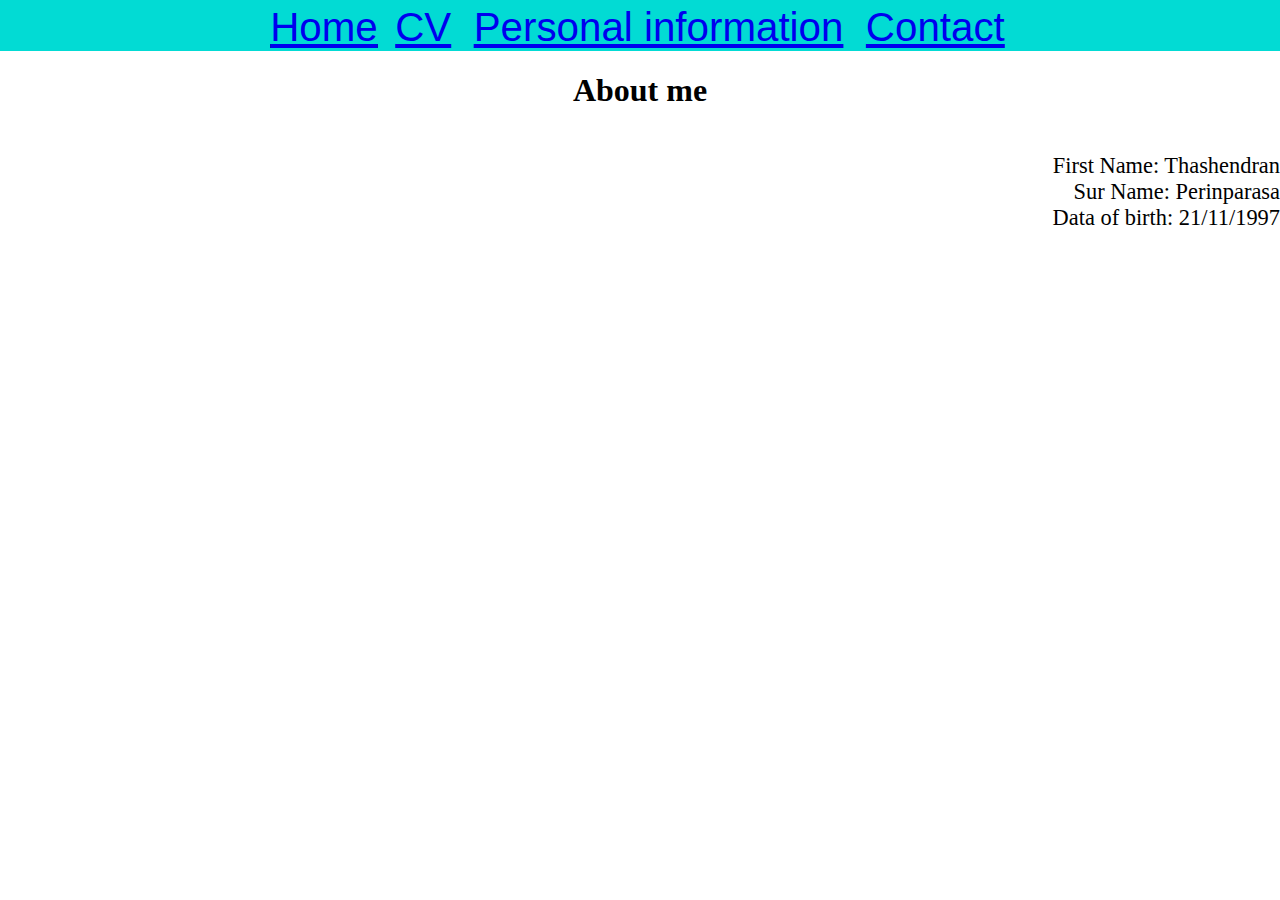
==== bio.html @ d13d9dc3 "changes to the nav-bar" ====
<!DOCTYPE html>
<html>
  <head>
    <meta charset="utf-8">
    <link rel="stylesheet" href="css/style.css"/>
    <title>Bio-data</title>
  </head>
  <body>
    <div>
      <ul class= "nav-item">
        <li class = "home-nav"><a href="index.html">Home</a></li>
        <li class= "cv-bar"><a href="cv.html">CV</a></li>
        <li class= "bio-bar"><a href="bio.html">Personal information</a></li>
        <li class= "contact-bar"><a href="contact.html">Contact</a></li>
      </ul>
    </div>

    <div>
    <h1 class="about-me"> About me</h1>
  </div>



  <div>
    <ul class= "bio-data">
      <li>First Name: Thashendran</li>
      <li>Sur Name: Perinparasa</li>
      <li>Data of birth: 21/11/1997 </li>
    </ul>



  </body>
</html>
---- css/style.css ----
html, body{
  height: 100%;
  background-color: white;
  margin: auto;

}
body {
  display: flex;
  flex-direction: column;
  background-color: (33,111,237);
  margin: 0;
}
.name {
  background-color: skyblue;
  text-align: center;
  font-family: "molle",cursive;

}


.class {
  background: white;
  text-align: center;
  font-size: 3.7em;

}

.nav-item{
background-color: rgb(2, 219, 212);
font-size: 2.8em;
padding: 10;
list-style-type:none;
margin: 0;
padding: 0;
float: center;
overflow: hidden;
text-align: center;
font-family: 'Montserrat', sans-serif;
text-decoration: none;




}

.cv-page {
  background:white;
  text-align: center;
  font-family: fantasy;
  text-transform: capitalize;
  font-size: 3.7em;}




.home-nav {
  list-style-type: nome;
  margin:0;
  padding: 0;
  display: block;
  width: 60px;
  display: inline;
  font-size: 0.9em;
  border-style:none;
  text-decoration:underline;






}
.cv-bar {
  list-style-type: nome;
  margin:0;
  padding: 0;
  display: block;
  width: 60px;
  display: inline;
  font-size: 0.9em;
  border-style: none;
  padding: 5px;
  text-decoration: none;


}
.bio-bar {
  list-style-type: nome;
  margin:0;
  padding: 0;
  display: block;
  width: 60px;
  display: inline;
  font-size: 0.9em;
  border-style: none;
  padding: 5px;

}
.contact-bar {
  list-style-type: nome;
  margin:0;
  padding: 0;
  display: block;
  width: 60px;
  display: inline;
  font-size: 0.9em;
  border-style: none;
  padding: 5px;

}

.about-me {
  text-align: center;
  font-family: fantasy;



}
.bio-data {
  text-align: right;
  list-style-type: none;
  font-size: 1.4em;

}
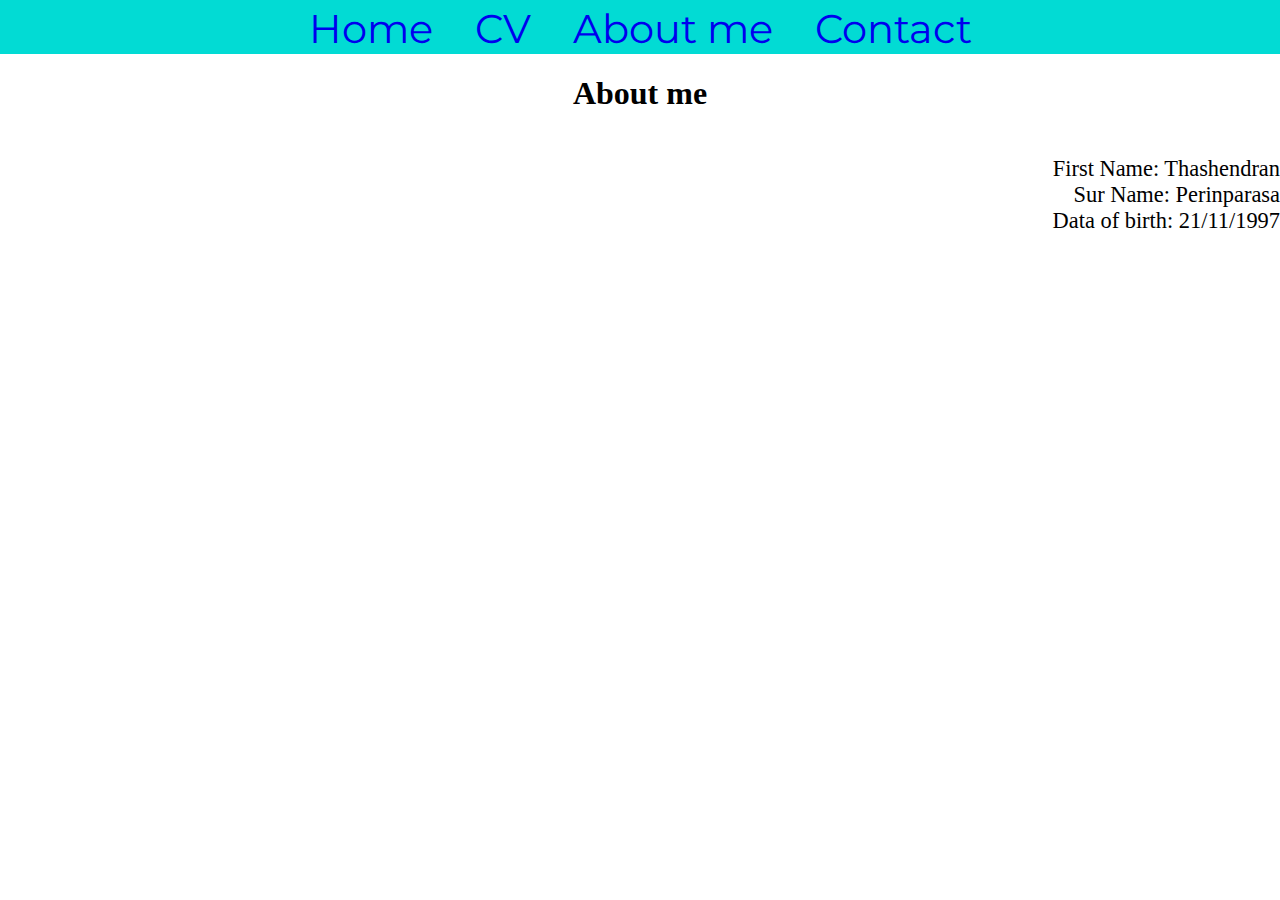
==== commit 250b6c84: "removed underline link" ====
--- a/bio.html
+++ b/bio.html
@@ -3,15 +3,18 @@
   <head>
     <meta charset="utf-8">
     <link rel="stylesheet" href="css/style.css"/>
+    <link href="https://fonts.googleapis.com/css?family=Bungee" rel="stylesheet">
+    <link href="https://fonts.googleapis.com/css?family=Molle:400i" rel="stylesheet">
+    <link href="https://fonts.googleapis.com/css?family=Montserrat" rel="stylesheet">
     <title>Bio-data</title>
   </head>
   <body>
     <div>
       <ul class= "nav-item">
-        <li class = "home-nav"><a href="index.html">Home</a></li>
-        <li class= "cv-bar"><a href="cv.html">CV</a></li>
-        <li class= "bio-bar"><a href="bio.html">Personal information</a></li>
-        <li class= "contact-bar"><a href="contact.html">Contact</a></li>
+        <li class = "home-nav"><a href="index.html" >Home</a></li>
+        <li class= "home-nav"><a href="cv.html">CV</a></li>
+        <li class= "home-nav"><a href="bio.html" >About me</a></li>
+        <li class= "home-nav"><a href="contact.html" >Contact</a></li>
       </ul>
     </div>
 
--- a/css/style.css
+++ b/css/style.css
@@ -11,7 +11,7 @@
   margin: 0;
 }
 .name {
-  background-color: skyblue;
+  background-color: white;
   text-align: center;
   font-family: "molle",cursive;
 
@@ -36,89 +36,53 @@
 overflow: hidden;
 text-align: center;
 font-family: 'Montserrat', sans-serif;
-text-decoration: none;
+  text-decoration: none !important;
+}
+a {
+  text-decoration: none;
+}
 
-
-
-
-}
 
 .cv-page {
   background:white;
   text-align: center;
   font-family: fantasy;
   text-transform: capitalize;
-  font-size: 3.7em;}
+  font-size: 3.7em;
+}
 
 
 
 
 .home-nav {
-  list-style-type: nome;
+  list-style-type: none;
   margin:0;
-  padding: 0;
+  padding: 15px;
   display: block;
   width: 60px;
   display: inline;
   font-size: 0.9em;
   border-style:none;
-  text-decoration:underline;
-
-
-
-
-
+  text-decoration: none !important;
 
 }
-.cv-bar {
-  list-style-type: nome;
-  margin:0;
-  padding: 0;
-  display: block;
-  width: 60px;
-  display: inline;
-  font-size: 0.9em;
-  border-style: none;
-  padding: 5px;
-  text-decoration: none;
 
-
-}
-.bio-bar {
-  list-style-type: nome;
-  margin:0;
-  padding: 0;
-  display: block;
-  width: 60px;
-  display: inline;
-  font-size: 0.9em;
-  border-style: none;
-  padding: 5px;
-
-}
-.contact-bar {
-  list-style-type: nome;
-  margin:0;
-  padding: 0;
-  display: block;
-  width: 60px;
-  display: inline;
-  font-size: 0.9em;
-  border-style: none;
-  padding: 5px;
-
-}
 
 .about-me {
   text-align: center;
   font-family: fantasy;
+}
 
-
-
-}
 .bio-data {
   text-align: right;
   list-style-type: none;
   font-size: 1.4em;
 
 }
+
+.main-image {
+  float: center;
+  display: flex;
+
+
+}
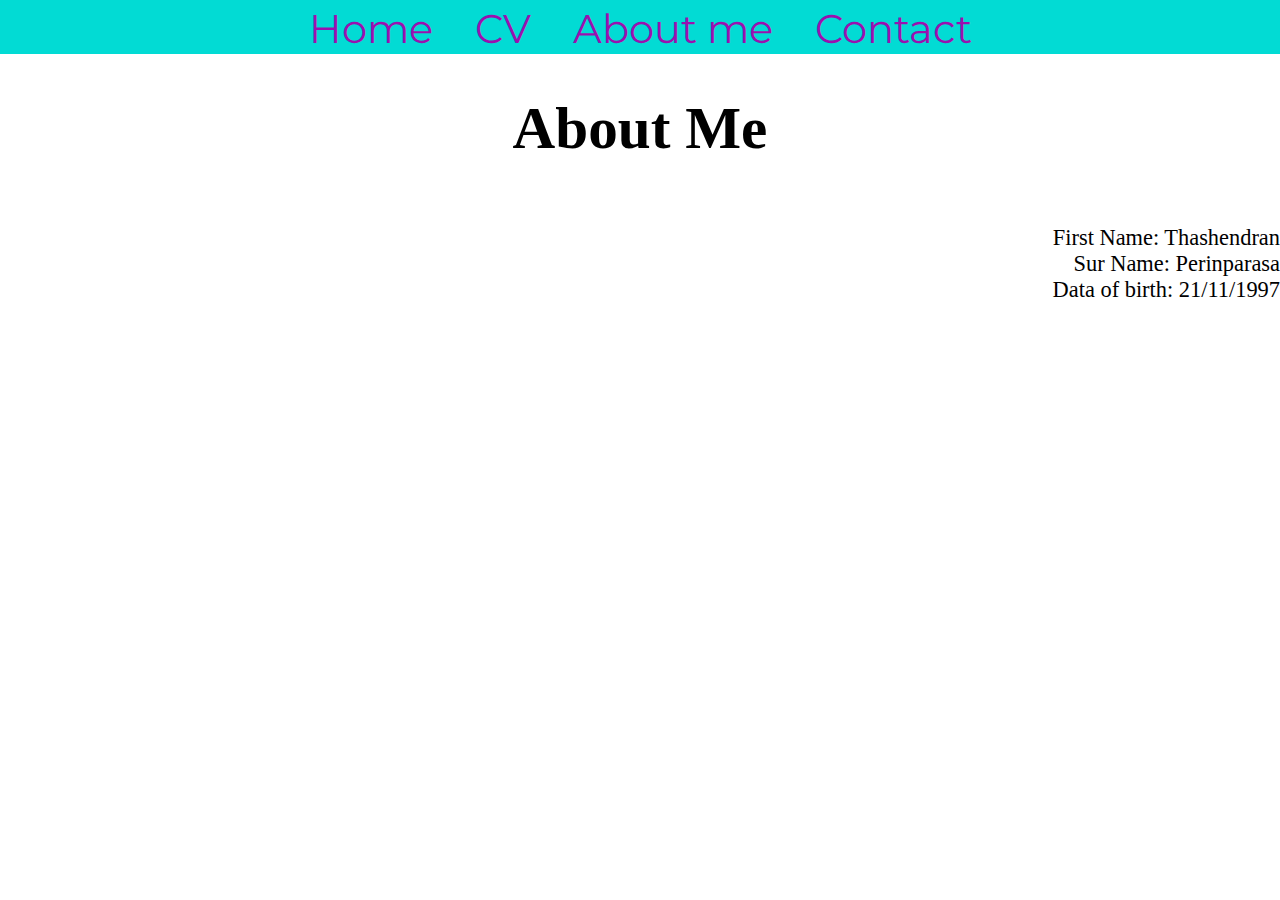
==== commit 8dd54d0e: "creating contact form" ====
--- a/bio.html
+++ b/bio.html
@@ -19,7 +19,7 @@
     </div>
 
     <div>
-    <h1 class="about-me"> About me</h1>
+    <h1 class="page-head"> About me</h1>
   </div>
 
 
--- a/css/style.css
+++ b/css/style.css
@@ -18,12 +18,7 @@
 }
 
 
-.class {
-  background: white;
-  text-align: center;
-  font-size: 3.7em;
 
-}
 
 .nav-item{
 background-color: rgb(2, 219, 212);
@@ -36,14 +31,28 @@
 overflow: hidden;
 text-align: center;
 font-family: 'Montserrat', sans-serif;
-  text-decoration: none !important;
+
 }
+.home-nav {
+  list-style-type: none;
+  margin:0;
+  padding: 15px;
+  display: block;
+  width: 60px;
+  display: inline;
+  font-size: 0.9em;
+  border-style:none;
+  color: rgb(214, 67, 216);
+}
+
 a {
   text-decoration: none;
+  color: rgb(154, 17, 175);
 }
 
 
-.cv-page {
+
+.page-head {
   background:white;
   text-align: center;
   font-family: fantasy;
@@ -54,24 +63,7 @@
 
 
 
-.home-nav {
-  list-style-type: none;
-  margin:0;
-  padding: 15px;
-  display: block;
-  width: 60px;
-  display: inline;
-  font-size: 0.9em;
-  border-style:none;
-  text-decoration: none !important;
 
-}
-
-
-.about-me {
-  text-align: center;
-  font-family: fantasy;
-}
 
 .bio-data {
   text-align: right;
@@ -81,8 +73,12 @@
 }
 
 .main-image {
-  float: center;
+
   display: flex;
+  position: fixed;;
+  float: right;
+}
 
-
+.contact-info {
+  list-style-type: none;
 }
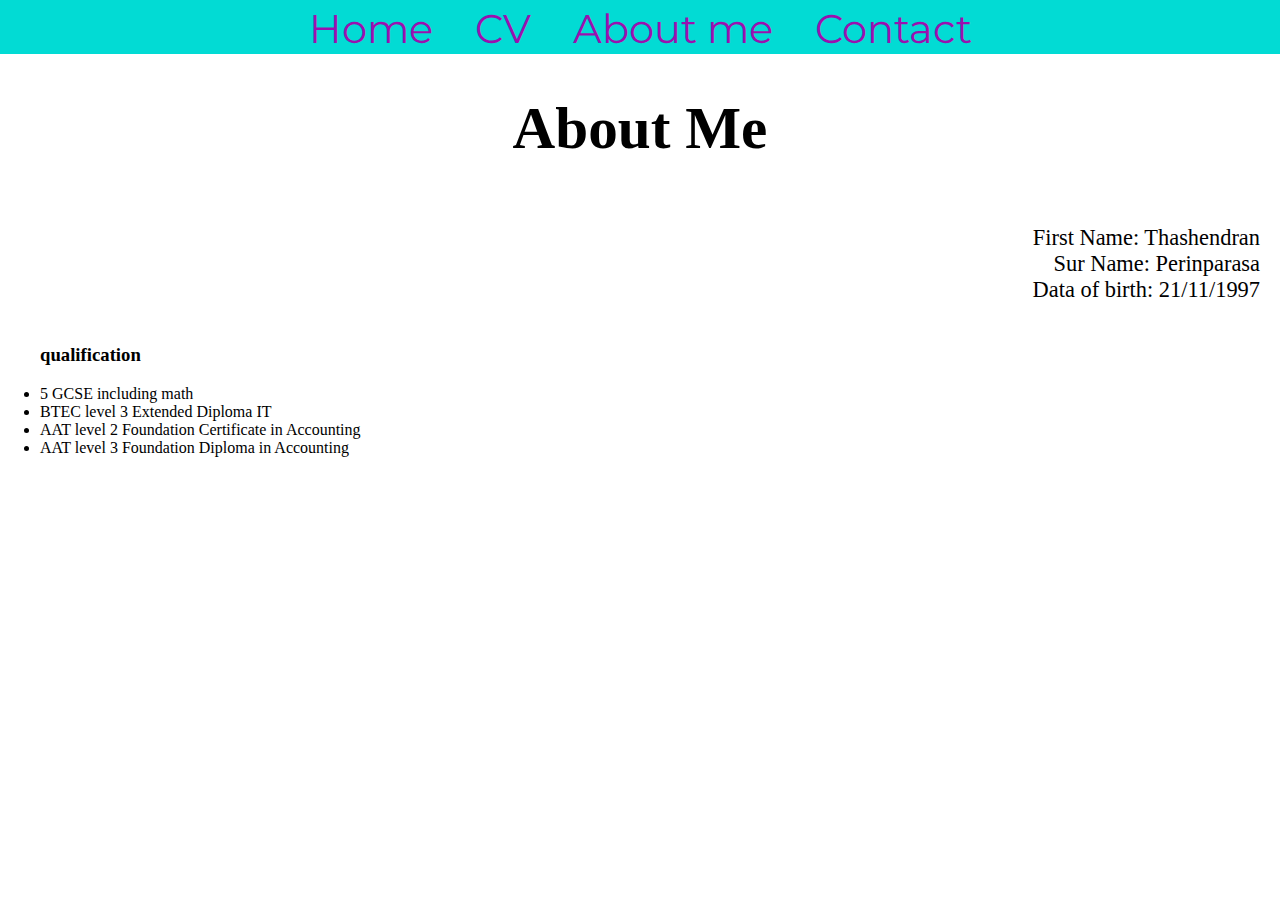
==== commit a67ff79a: "work update on bio page" ====
--- a/bio.html
+++ b/bio.html
@@ -21,15 +21,23 @@
     <div>
     <h1 class="page-head"> About me</h1>
   </div>
-
-
-
-  <div>
+<div>
     <ul class= "bio-data">
       <li>First Name: Thashendran</li>
       <li>Sur Name: Perinparasa</li>
       <li>Data of birth: 21/11/1997 </li>
     </ul>
+  </div>
+
+  <div>
+    <ul class="qalification">
+      <h3> qualification</h3>
+      <li>5 GCSE including math</li>
+      <li>BTEC level 3 Extended Diploma IT</li>
+      <li>AAT level 2 Foundation Certificate in Accounting </li>
+      <li>AAT level 3 Foundation Diploma in Accounting </li>
+    </ul>
+
 
 
 
--- a/css/style.css
+++ b/css/style.css
@@ -60,25 +60,72 @@
   font-size: 3.7em;
 }
 
-
-
-
-
-
 .bio-data {
   text-align: right;
   list-style-type: none;
   font-size: 1.4em;
+  padding-right: 20px;
 
 }
 
 .main-image {
 
-  display: flex;
-  position: fixed;;
-  float: right;
+  margin: 0 auto;
+  display: block;
+
 }
 
 .contact-info {
   list-style-type: none;
+  text-align: center;
+
 }
+
+.cv-detail {
+font-family: cursive;
+font-size: 35px;
+}
+
+
+/* form stayling section */
+form {
+  margin:0 auto;
+  width: 400px;
+  padding: 1em;
+  border: 1.5px solid black;
+  border-radius: 1em;
+}
+
+form div + div {
+  margin-top: 1em:auto;
+}
+
+label {
+  display: inline-block;
+  width: 90px;
+  text-align: center;
+}
+
+input, textarea {
+  font: 1em sans-serif;
+  width: 300px;
+  -moz-box-sizing: border-box;
+  box-sizing: border-box;
+  border: 1px solid #999;
+}
+input:focus, textarea;focus {
+  border-color: #000;
+}
+textarea {
+  vertical-align: top;
+  height: 5em;
+  resize: vertical;
+}
+
+.button {
+  padding-left: 90px;
+}
+button {
+  margin-left: .5em;
+}
+/* form stayling section */
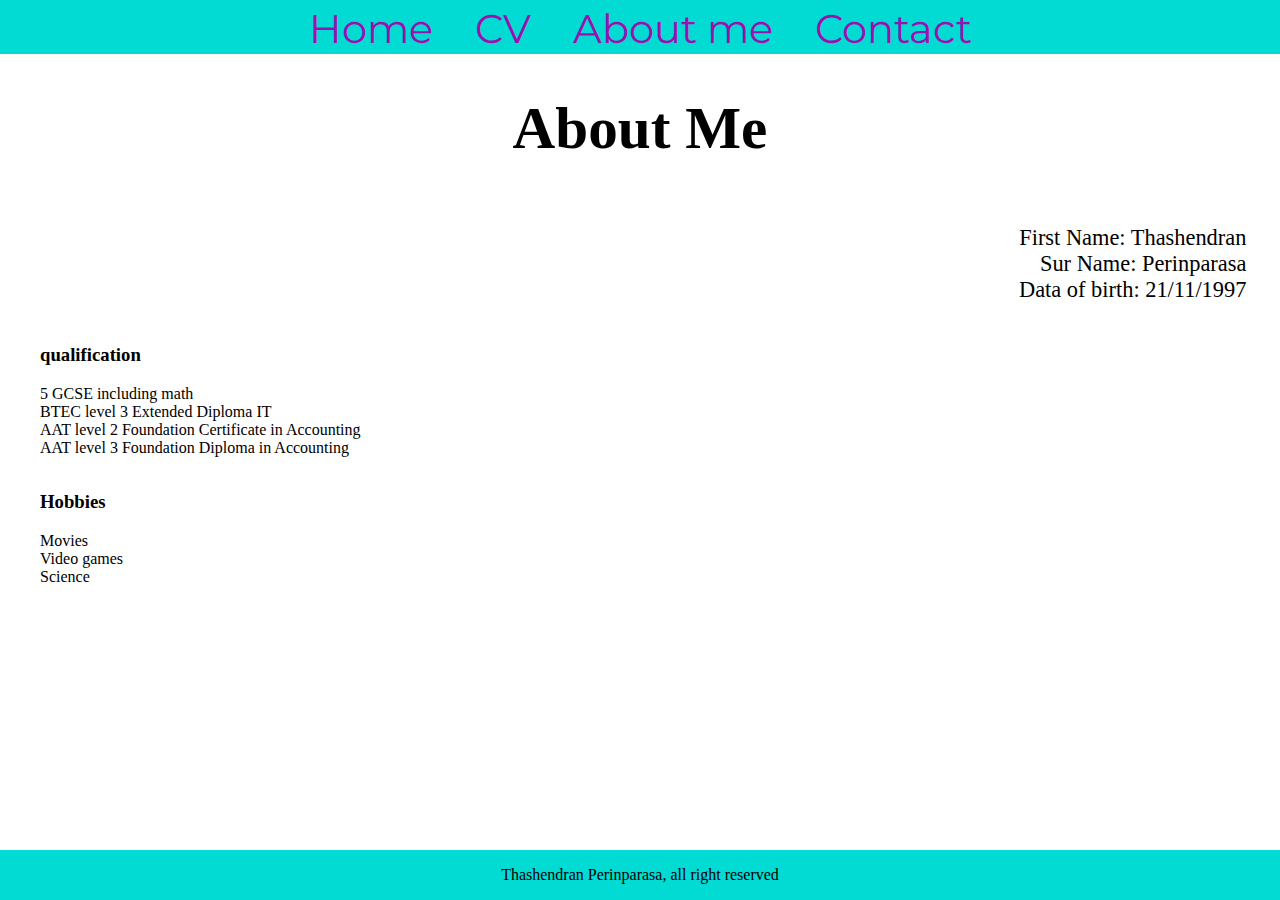
==== commit 4ce5a206: "fotter added" ====
--- a/bio.html
+++ b/bio.html
@@ -37,7 +37,24 @@
       <li>AAT level 2 Foundation Certificate in Accounting </li>
       <li>AAT level 3 Foundation Diploma in Accounting </li>
     </ul>
+  </div>
 
+<div>
+  <ul class= "hobbies">
+    <h3> Hobbies</h3>
+    <li>Movies</li>
+    <li>Video games </li>
+    <li>Science</li>
+</div>
+
+
+
+
+    <div>
+    <footer class="footer">
+      <p>Thashendran Perinparasa, all right reserved</p>
+
+    <div>
 
 
 
--- a/css/style.css
+++ b/css/style.css
@@ -64,7 +64,7 @@
   text-align: right;
   list-style-type: none;
   font-size: 1.4em;
-  padding-right: 20px;
+  padding-right: 1.5em;
 
 }
 
@@ -86,8 +86,28 @@
 font-size: 35px;
 }
 
+.qalification{
+  list-style-type: none;
+
+}
+.hobbies{
+  list-style-type: none;
+
+}
+
+.footer{
+  text-align: center;
+  position: absolute;
+  bottom: 0;
+  width: 100%;
+  height: 100%auto;
+  background: rgb(2, 219, 212);
+
+}
+
 
 /* form stayling section */
+/*https://developer.mozilla.org/en-US/docs/Web/Guide/HTML/Forms/My_first_HTML_form*/
 form {
   margin:0 auto;
   width: 400px;
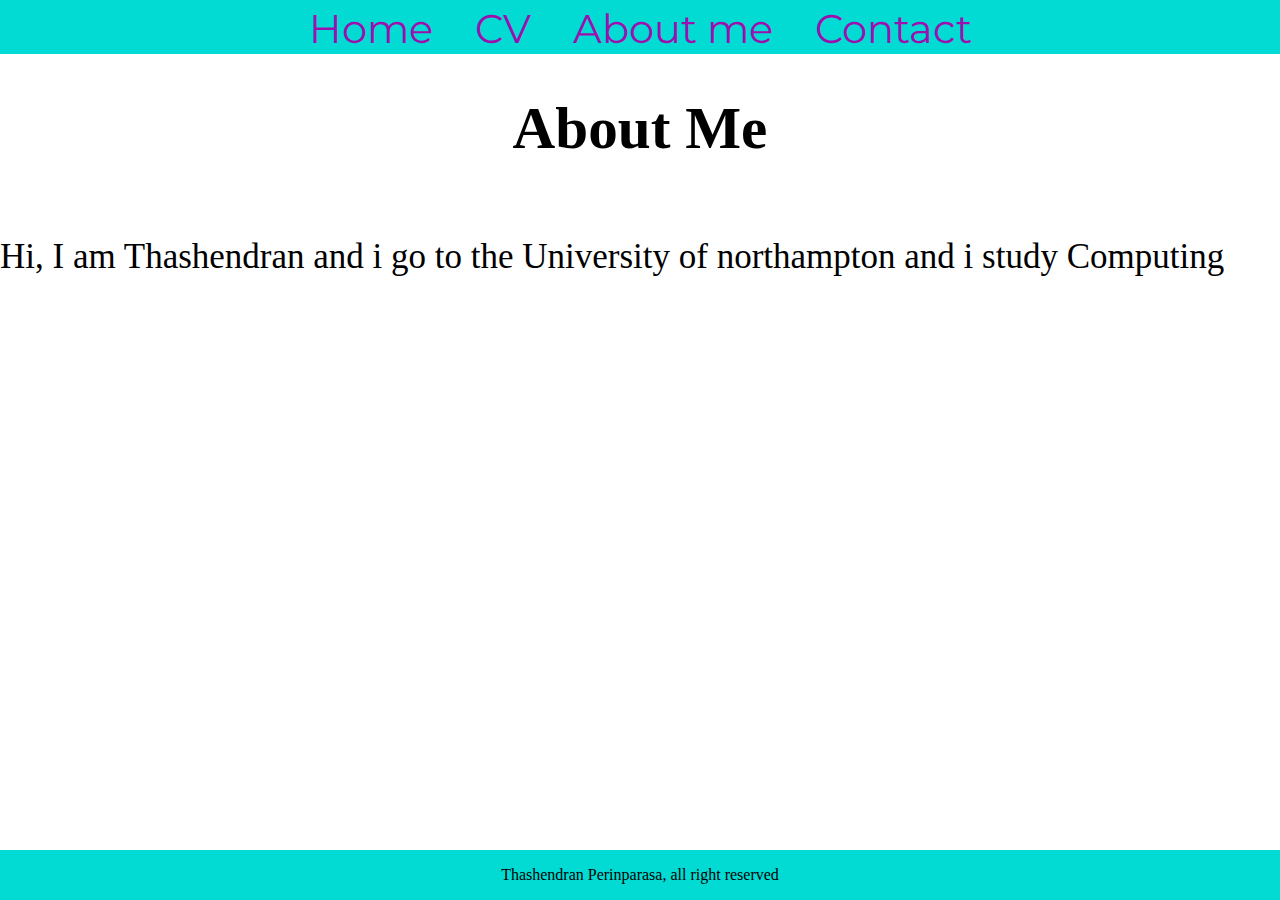
==== commit bcd00416: "changes to meet brief" ====
--- a/bio.html
+++ b/bio.html
@@ -21,31 +21,10 @@
     <div>
     <h1 class="page-head"> About me</h1>
   </div>
-<div>
-    <ul class= "bio-data">
-      <li>First Name: Thashendran</li>
-      <li>Sur Name: Perinparasa</li>
-      <li>Data of birth: 21/11/1997 </li>
-    </ul>
-  </div>
+</div>
+<p class="cv-detail"> Hi, I am Thashendran and i go to the University of northampton and i study Computing </p>
+</div>
 
-  <div>
-    <ul class="qalification">
-      <h3> qualification</h3>
-      <li>5 GCSE including math</li>
-      <li>BTEC level 3 Extended Diploma IT</li>
-      <li>AAT level 2 Foundation Certificate in Accounting </li>
-      <li>AAT level 3 Foundation Diploma in Accounting </li>
-    </ul>
-  </div>
-
-<div>
-  <ul class= "hobbies">
-    <h3> Hobbies</h3>
-    <li>Movies</li>
-    <li>Video games </li>
-    <li>Science</li>
-</div>
 
 
 
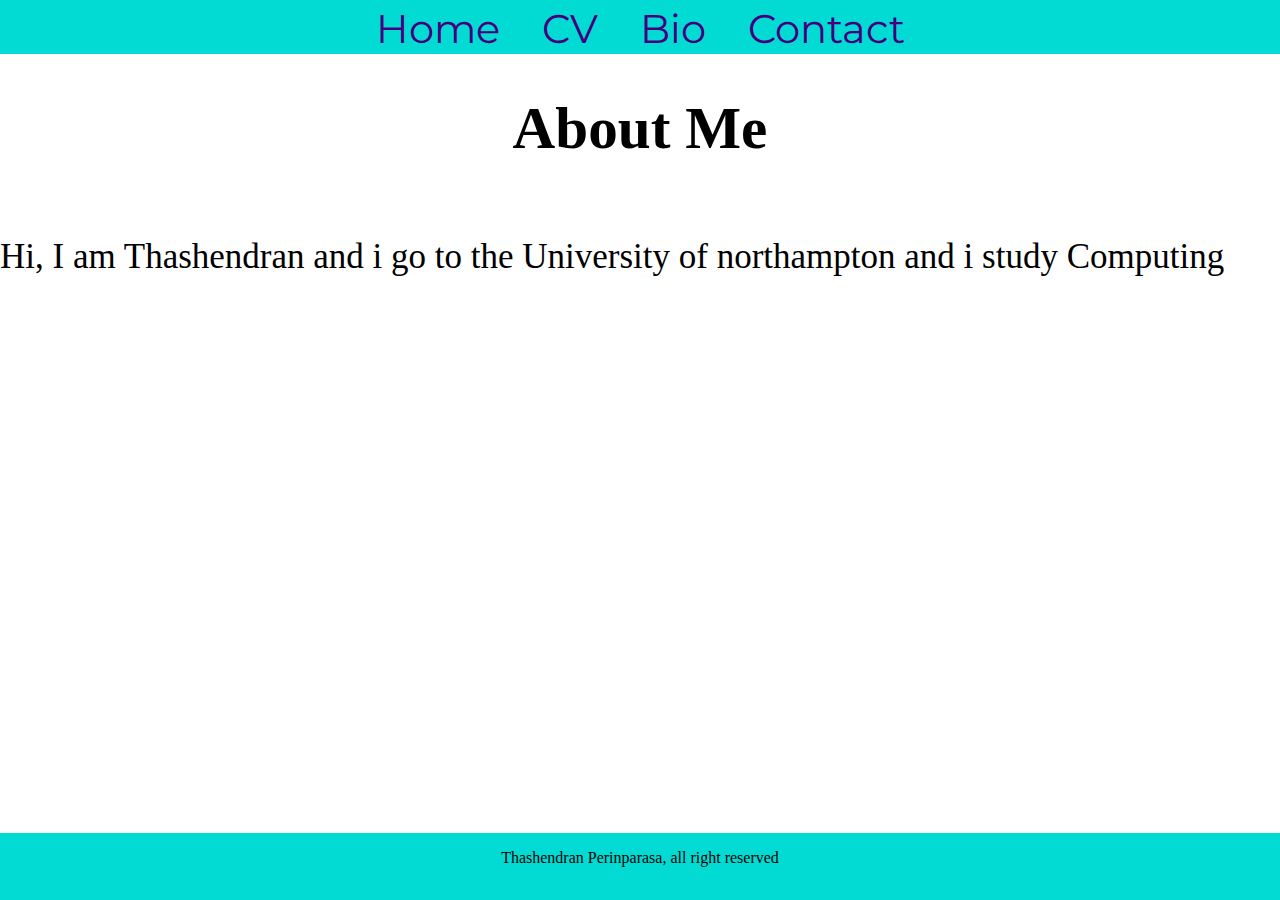
==== commit 4632e105: "changes in navbar" ====
--- a/bio.html
+++ b/bio.html
@@ -13,7 +13,7 @@
       <ul class= "nav-item">
         <li class = "home-nav"><a href="index.html" >Home</a></li>
         <li class= "home-nav"><a href="cv.html">CV</a></li>
-        <li class= "home-nav"><a href="bio.html" >About me</a></li>
+        <li class= "home-nav"><a href="bio.html" >Bio</a></li>
         <li class= "home-nav"><a href="contact.html" >Contact</a></li>
       </ul>
     </div>
--- a/css/style.css
+++ b/css/style.css
@@ -42,12 +42,12 @@
   display: inline;
   font-size: 0.9em;
   border-style:none;
-  color: rgb(214, 67, 216);
+  color: rgb(99, 5, 175);
 }
 
 a {
   text-decoration: none;
-  color: rgb(154, 17, 175);
+  color:rgb(70, 0, 127);
 }
 
 
@@ -97,12 +97,11 @@
 
 .footer{
   text-align: center;
-  position: absolute;
+  position: fixed;
   bottom: 0;
   width: 100%;
-  height: 100%auto;
+  height:7.5%;
   background: rgb(2, 219, 212);
-
 }
 
 
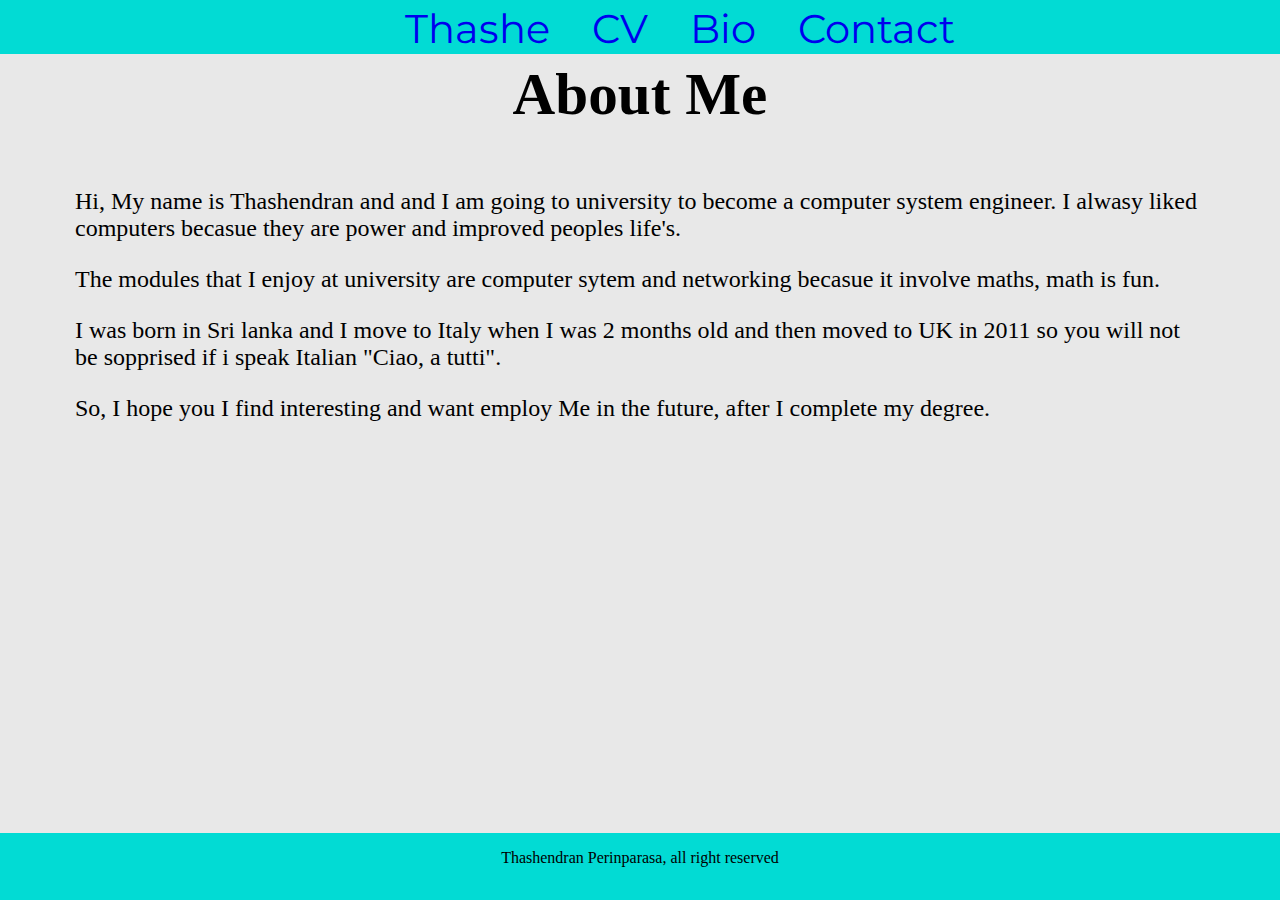
==== commit 85926453: "major modification final" ====
--- a/bio.html
+++ b/bio.html
@@ -1,41 +1,43 @@
 <!DOCTYPE html>
 <html>
-  <head>
+
+<head>
     <meta charset="utf-8">
-    <link rel="stylesheet" href="css/style.css"/>
+    <link rel="stylesheet" href="css/style.css" />
     <link href="https://fonts.googleapis.com/css?family=Bungee" rel="stylesheet">
     <link href="https://fonts.googleapis.com/css?family=Molle:400i" rel="stylesheet">
     <link href="https://fonts.googleapis.com/css?family=Montserrat" rel="stylesheet">
     <title>Bio-data</title>
-  </head>
-  <body>
-    <div>
-      <ul class= "nav-item">
-        <li class = "home-nav"><a href="index.html" >Home</a></li>
-        <li class= "home-nav"><a href="cv.html">CV</a></li>
-        <li class= "home-nav"><a href="bio.html" >Bio</a></li>
-        <li class= "home-nav"><a href="contact.html" >Contact</a></li>
-      </ul>
-    </div>
+</head>
 
-    <div>
-    <h1 class="page-head"> About me</h1>
-  </div>
-</div>
-<p class="cv-detail"> Hi, I am Thashendran and i go to the University of northampton and i study Computing </p>
-</div>
+<body>
+    <header>
+        <ul class="nav-item">
+            <li class="home-nav"><a href="index.html">Thashe</a></li>
+            <li class="home-nav"><a href="cv.html">CV</a></li>
+            <li class="home-nav"><a href="bio.html">Bio</a></li>
+            <li class="home-nav"><a href="contact.html">Contact</a></li>
+        </ul>
+    </header>
+    <main class="main-content">
+        <h1 class="page-head"> About me</h1>
+        </div>
+
+        <div>
+            <p class="cv-detail"> Hi, My name is Thashendran and and I am going to university to become a computer system engineer. I alwasy liked computers becasue they are power and improved peoples life's.</p>
+
+            <p class="cv-detail"> The modules that I enjoy at university are computer sytem and networking becasue it involve maths, math is fun.</p>
+            <p class="cv-detail"> I was born in Sri lanka and I move to Italy when I was 2 months old and then moved to UK in 2011 so you will not be sopprised if i speak Italian "Ciao, a tutti".
+                <p class="cv-detail"> So, I hope you I find interesting and want employ Me in the future, after I complete my degree.
+        </div>
 
 
+    </main>
+    <footer>
+        <div class="footer">
+            <p>Thashendran Perinparasa, all right reserved</p>
+        </div>
+    </footer>
+</body>
 
-
-
-    <div>
-    <footer class="footer">
-      <p>Thashendran Perinparasa, all right reserved</p>
-
-    <div>
-
-
-
-  </body>
 </html>
--- a/css/style.css
+++ b/css/style.css
@@ -1,150 +1,164 @@
-html, body{
-  height: 100%;
-  background-color: white;
-  margin: auto;
-
-}
 body {
-  display: flex;
-  flex-direction: column;
-  background-color: (33,111,237);
-  margin: 0;
-}
-.name {
-  background-color: white;
-  text-align: center;
-  font-family: "molle",cursive;
-
+    background-color: rgb(232, 232, 232);
+    margin: 0;
 }
 
+.main-content {
+    flex: 1 1;
+    flex-direction: column;
+}
 
+.name {
+    background-color: rgb(232, 232, 232);
+    text-align: center;
+    font-family: "molle", cursive;
+    padding-top: 40px;
+}
 
+.nav-item {
+    position: fixed;
+    top: 0;
+    width: 100%;
+    background-color: rgb(2, 219, 212);
+    font-size: 2.8em;
+    padding: 10;
+    list-style-type: none;
+    margin: 0;
+    float: center;
+    text-align: center;
+    font-family: 'Montserrat', sans-serif;
+}
 
-.nav-item{
-background-color: rgb(2, 219, 212);
-font-size: 2.8em;
-padding: 10;
-list-style-type:none;
-margin: 0;
-padding: 0;
-float: center;
-overflow: hidden;
-text-align: center;
-font-family: 'Montserrat', sans-serif;
-
-}
 .home-nav {
-  list-style-type: none;
-  margin:0;
-  padding: 15px;
-  display: block;
-  width: 60px;
-  display: inline;
-  font-size: 0.9em;
-  border-style:none;
-  color: rgb(99, 5, 175);
+    list-style-type: none;
+    margin: 0;
+    padding: 15px;
+    display: block;
+    width: 60px;
+    display: inline;
+    font-size: 0.9em;
+    border-style: none;
+    color: rgb(99, 5, 175);
 }
 
 a {
-  text-decoration: none;
-  color:rgb(70, 0, 127);
+    text-decoration: none;
 }
 
-
-
 .page-head {
-  background:white;
-  text-align: center;
-  font-family: fantasy;
-  text-transform: capitalize;
-  font-size: 3.7em;
+    background: rgb(232, 232, 232);
+    text-align: center;
+    font-family: fantasy;
+    text-transform: capitalize;
+    font-size: 3.7em;
+    padding: 20px;
 }
 
 .bio-data {
-  text-align: right;
-  list-style-type: none;
-  font-size: 1.4em;
-  padding-right: 1.5em;
-
+    text-align: right;
+    list-style-type: none;
+    font-size: 1.4em;
+    padding-right: 75px;
 }
 
 .main-image {
+    margin: 0 auto;
+    display: block;
+}
 
-  margin: 0 auto;
-  display: block;
-
+.cv-image {
+    height: 350px;
+    width: 270px;
+    padding-left: 75px;
+    padding-bottom: 10px;
+    margin: 0;
 }
 
 .contact-info {
-  list-style-type: none;
-  text-align: center;
-
+    list-style-type: none;
+    text-align: center;
+    font-size: 1.4em;
 }
 
 .cv-detail {
-font-family: cursive;
-font-size: 35px;
+    padding-left: 75px;
+    padding-right: 75px;
+    font-size: 1.5em;
 }
 
-.qalification{
-  list-style-type: none;
-
-}
-.hobbies{
-  list-style-type: none;
-
+.qualification {
+    list-style-type: none;
+    font-size: 1.4em;
+    text-align: left;
+    padding-left: 75px;
+    padding-bottom: 75px;
 }
 
-.footer{
-  text-align: center;
-  position: fixed;
-  bottom: 0;
-  width: 100%;
-  height:7.5%;
-  background: rgb(2, 219, 212);
+.footer {
+    text-align: center;
+    position: fixed;
+    bottom: 0;
+    width: 100%;
+    height: 7.5%;
+    background-color: rgb(2, 219, 212);
+}
+
+.face-link {
+    padding-top: 50px;
+    height: 150px;
+    width: 150px;
 }
 
 
 /* form stayling section */
+
+
 /*https://developer.mozilla.org/en-US/docs/Web/Guide/HTML/Forms/My_first_HTML_form*/
+
 form {
-  margin:0 auto;
-  width: 400px;
-  padding: 1em;
-  border: 1.5px solid black;
-  border-radius: 1em;
+    margin: 0 auto;
+    width: 400px;
+    padding: 1em;
+    border: 1.5px solid black;
+    border-radius: 1em;
 }
 
-form div + div {
-  margin-top: 1em:auto;
+form div+div {
+    margin-top: 1em:auto;
 }
 
 label {
-  display: inline-block;
-  width: 90px;
-  text-align: center;
+    display: inline-block;
+    width: 90px;
+    text-align: center;
 }
 
 input, textarea {
-  font: 1em sans-serif;
-  width: 300px;
-  -moz-box-sizing: border-box;
-  box-sizing: border-box;
-  border: 1px solid #999;
+    font: 1em sans-serif;
+    width: 300px;
+    -moz-box-sizing: border-box;
+    box-sizing: border-box;
+    border: 1px solid #999;
 }
-input:focus, textarea;focus {
-  border-color: #000;
+
+input:focus, textarea;
+focus {
+    border-color: #000;
 }
+
 textarea {
-  vertical-align: top;
-  height: 5em;
-  resize: vertical;
+    vertical-align: top;
+    height: 5em;
+    resize: vertical;
 }
 
 .button {
-  padding-left: 90px;
+    padding-left: 90px;
 }
+
 button {
-  margin-left: .5em;
+    margin-left: .5em;
 }
+
+
 /* form stayling section */
